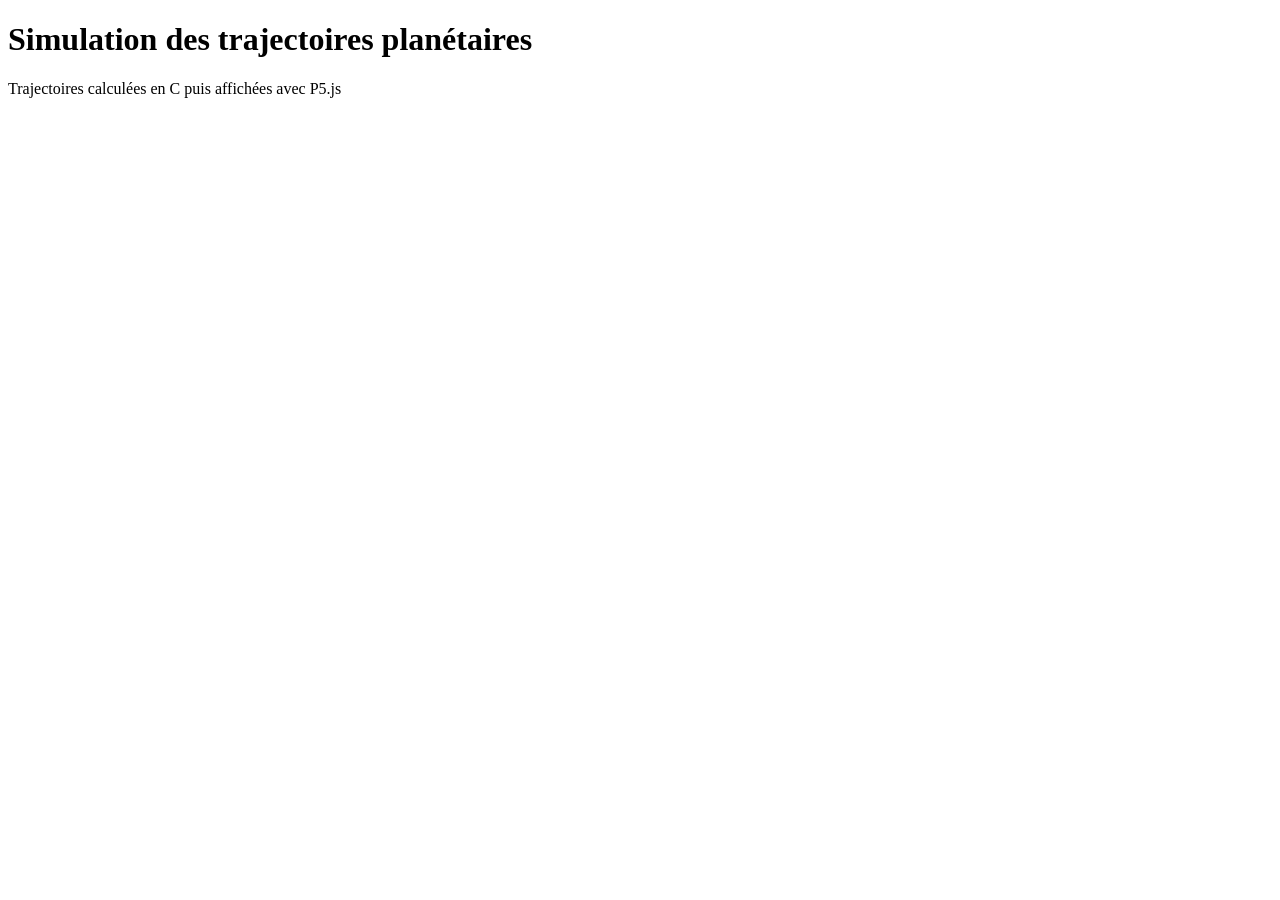
==== web/index.html @ e6d3d35a "Create index.html Fichier de base pour l'affichage du graphique des trajectoires calculées par le co" ====
<!DOCTYPE html>
<html lang="fr">
<head>
    <meta charset="UTF-8">
    <title>Simulation du système solaire</title>

    <link rel="stylesheet" href="fichier_index.css">

    <!-- P5.js -->
    <script src="p5_lib/p5.js"></script>

    <script src="fichier_script_index.js" defer></script>
</head>

<body>

    <header>
        <h1>Simulation des trajectoires planétaires</h1>

        <p>Trajectoires calculées en C puis affichées avec P5.js</p>
    </header>

    <main>
        <div id="canvas-container"></div>
    </main>

</body>
</html>
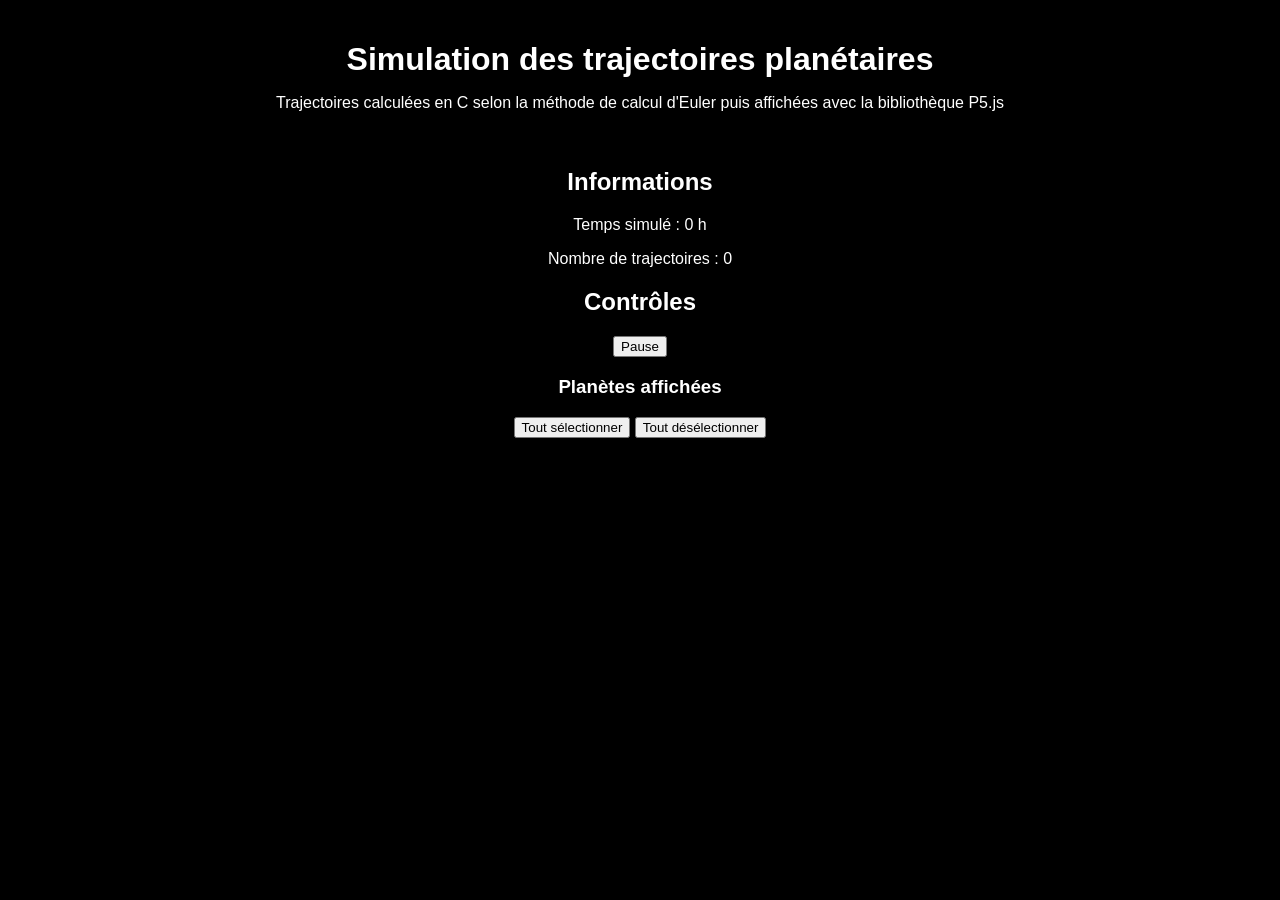
==== commit 568d1dd8: "Update index.html Ajouts de différentes balises pour contenir différentes fonctionnalités dans la pa" ====
--- a/web/index.html
+++ b/web/index.html
@@ -17,10 +17,32 @@
     <header>
         <h1>Simulation des trajectoires planétaires</h1>
 
-        <p>Trajectoires calculées en C puis affichées avec P5.js</p>
+        <p>Trajectoires calculées en C selon la méthode de calcul d'Euler puis affichées avec la bibliothèque P5.js</p>
     </header>
 
     <main>
+        <div id="infos">
+            <h2>Informations</h2>
+
+            <p>Temps simulé : <span id="temps">0</span> h</p>
+            <p>Nombre de trajectoires : <span id="nbPlanetes">0</span></p>
+
+            <h2>Contrôles</h2>
+
+            <button id="pauseBtn">Pause</button>
+
+            <h3>Planètes affichées</h3>
+
+            <div id="planetFilters">
+                <!-- Cases générées automatiquement -->
+            </div>
+
+            <div class="filterButtons">
+                <button id="selectAllBtn">Tout sélectionner</button> 
+                <button id="clearAllBtn">Tout désélectionner</button>
+            </div>
+        </div>
+
         <div id="canvas-container"></div>
     </main>
 
--- a/web/fichier_index.css
+++ b/web/fichier_index.css
@@ -0,0 +1,24 @@
+body {
+    margin: 0;
+    padding: 0;
+
+    background-color: #000;
+    color: white;
+
+    font-family: Arial, Helvetica, sans-serif;
+
+    text-align: center;
+}
+
+header {
+    padding: 20px;
+}
+
+h1 {
+    margin-bottom: 10px;
+}
+
+#canvas-container {
+    display: flex;
+    justify-content: center;
+}
